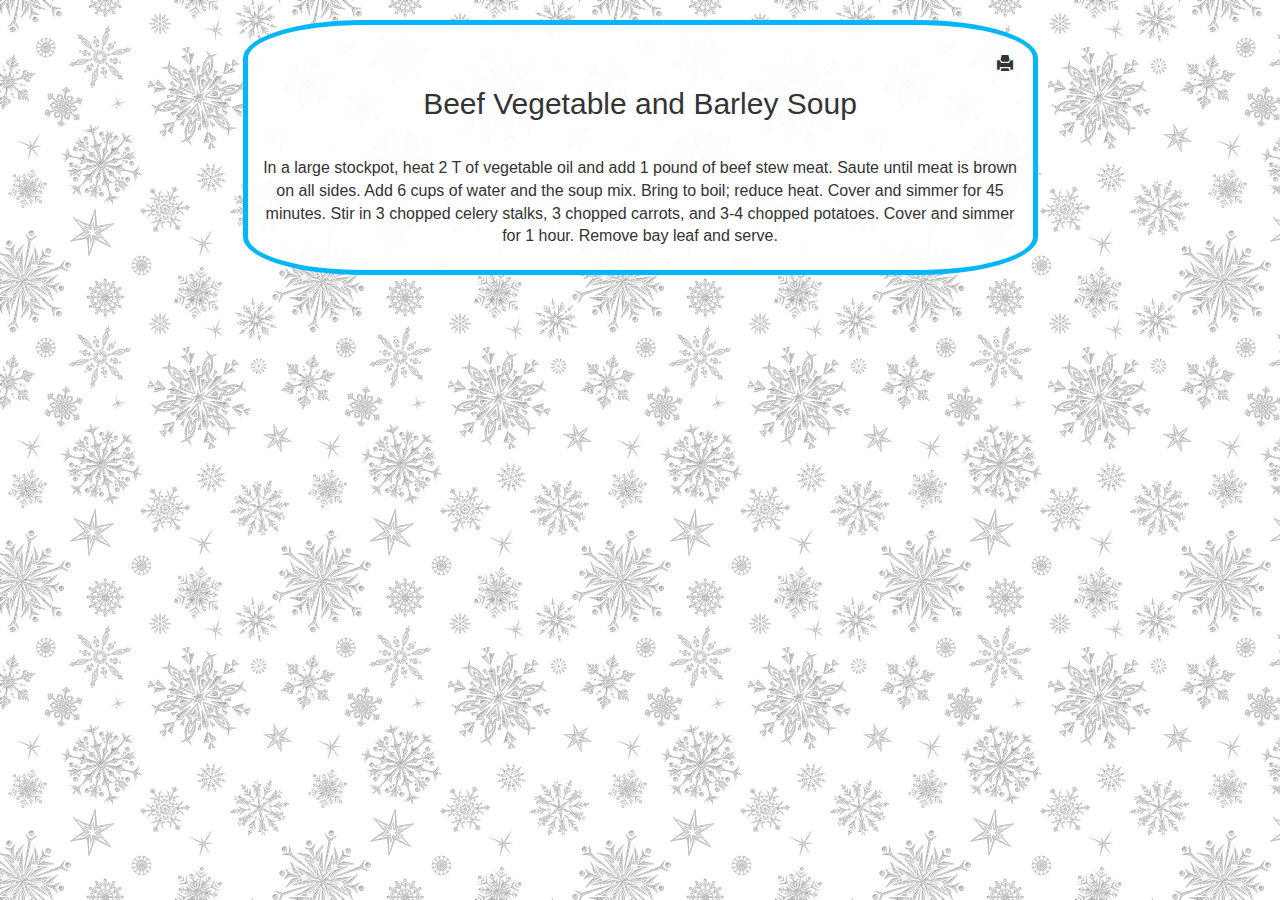
==== recipes/beefvegetablebarley.html @ 432b5036 "christmas recipe site" ====
<html>
    <head>
      <title>Beef Vegetable and Barley Soup</title>
      <link rel="stylesheet" href="https://maxcdn.bootstrapcdn.com/bootstrap/3.3.7/css/bootstrap.min.css">
      <link rel="stylesheet" href="../assets/css/style.css">
      <meta name="viewport" content="width=device-width, initial-scale=1">
    </head>
  
    <body>
      <div class="container-fluid">
        <div class="row">
          <div class="col-xs-10 col-xs-offset-1 col-md-8 col-md-offset-2">
            <div class="instructions christmas-border">
              <span class="glyphicon glyphicon-print" title="Print" onclick="window.print()"></span>
              <div id="recipe">
                <h2 class="detail">Beef Vegetable and Barley Soup</h2>
                <br>
                <p class="detail">In a large stockpot, heat 2 T of vegetable oil and add 1 pound of beef stew meat. Saute until meat is brown on all sides. Add 6 cups of water and the soup mix. Bring to boil; reduce heat. Cover and simmer for 45 minutes. Stir in 3 chopped celery stalks, 3 chopped carrots, and 3-4 chopped potatoes. Cover and simmer for 1 hour. Remove bay leaf and serve.</p>
              </div>
            </div>
          </div>
        </div>
      </div>
  
      
    </body>
  </html>
---- assets/css/style.css ----
body {
  background-image: url("../images/snowflakes.png");
  text-align: center;
  font-family: "Lobster";
}

h1 {
  /* font-family: "Lobster"; */
  color:#3b5e3a;
  padding: 1rem;
  font-size: 5rem;
}

p.from {
  color:#3b5e3a;
}

hr {
  color: red;
}
.img-download {
  float:right;
  font-family: Arial, Helvetica, sans-serif;
  font-size: 1.2em;
  font-weight: bold;
  text-decoration: underline;
  background-color: white;

}

.row {
  margin-right: 0.5%;
  margin-left: 0.5%;
}
.recipe-list {
  list-style: none;
}

.i-list{
  display: block;
  margin: auto;
  width: 200px;
}

.i {
  text-align: left;
}

.transparent {
  background-color: transparent;
  border: none;
  font-size: 3rem;
  color: rgb(0, 0, 186);

}

.transparent:hover{
  color: rgb(255, 50, 50);
  cursor: pointer;
}

.recipe-item {
  text-decoration: none;
  color: rgb(0, 0, 186);
  font-size: 1.3em;

}
.recipe-item:hover {
  color: rgb(255, 50, 50);
  text-decoration: none;
}

.img-responsive {
  margin-bottom: 2em;
}

.glyphicon-print {
  float: right;
  margin-right: 2rem;
  cursor: pointer;
}

.instructions{
  background-color: rgba(255, 255, 255, 0.94);
  font-family: Arial, Helvetica, sans-serif;
  font-size: 16px;
  border: solid rgb(2, 183, 249) 5px;
  padding-top: 3rem;
  margin-top: 2rem;
  border-radius: 15%;
}

#recipe {
  padding: 1rem;
}

.detail {
  padding: 0.2rem;
}

@media print {
  body * {
    visibility: hidden;
  }
  ul {
    list-style: square;
  }
  #recipe, .detail{
    text-align: left;
    visibility: visible;
  }
  #recipe {
    position: absolute;
    left: 0;
    top: 0;
  }
}
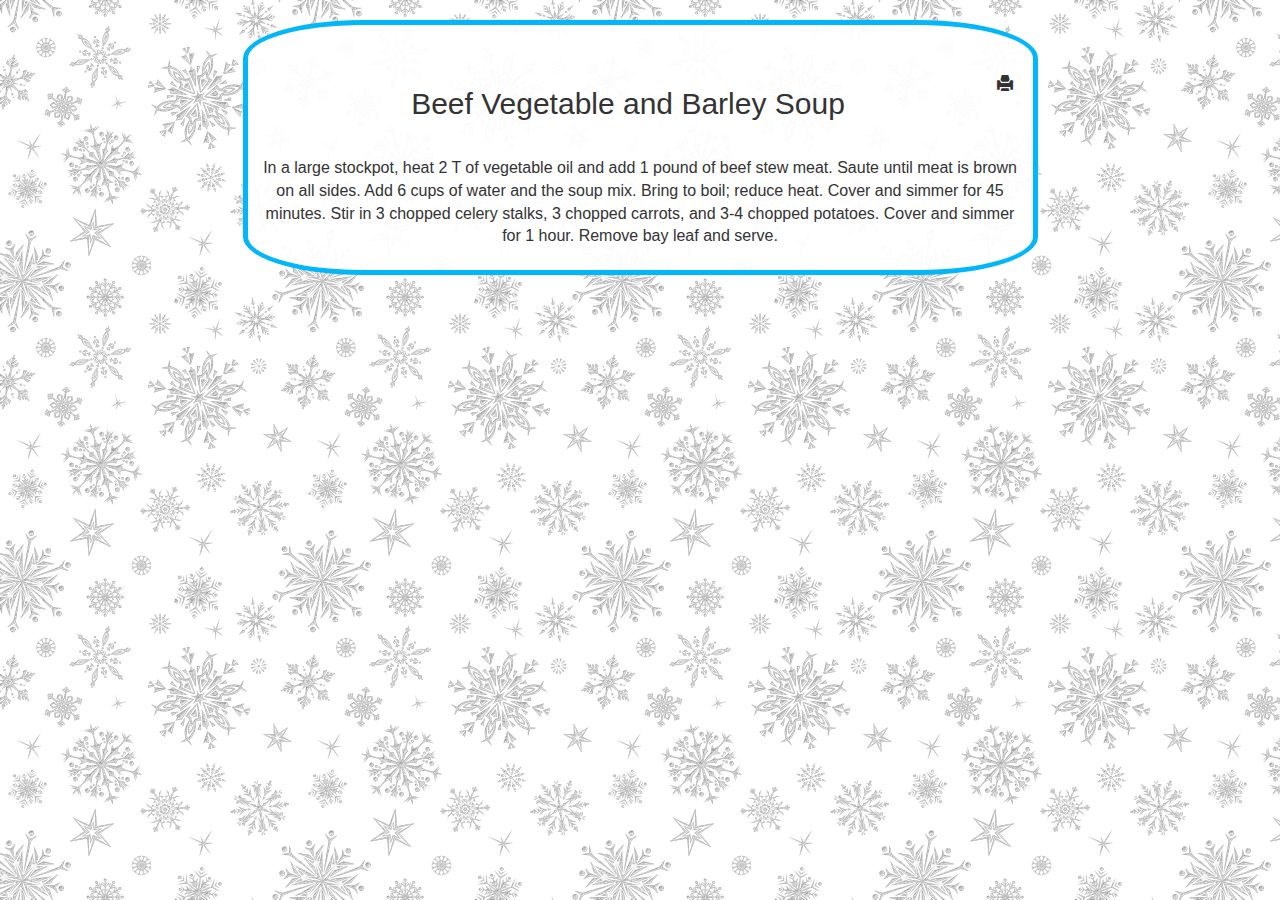
==== commit d88cbe5f: "correcting styles for mobile" ====
--- a/recipes/beefvegetablebarley.html
+++ b/recipes/beefvegetablebarley.html
@@ -9,7 +9,7 @@
     <body>
       <div class="container-fluid">
         <div class="row">
-          <div class="col-xs-10 col-xs-offset-1 col-md-8 col-md-offset-2">
+          <div class="col-xs-12 col-md-8 col-md-offset-2">
             <div class="instructions christmas-border">
               <span class="glyphicon glyphicon-print" title="Print" onclick="window.print()"></span>
               <div id="recipe">
--- a/assets/css/style.css
+++ b/assets/css/style.css
@@ -48,6 +48,11 @@
 
 .transparent {
   background-color: transparent;
+  text-decoration: none;
+  display: block;
+  outline: none;
+  width: 90%;
+  margin: auto;
   border: none;
   font-size: 3rem;
   color: rgb(0, 0, 186);
@@ -77,6 +82,7 @@
 .glyphicon-print {
   float: right;
   margin-right: 2rem;
+  margin-top: 2rem;
   cursor: pointer;
 }
 
